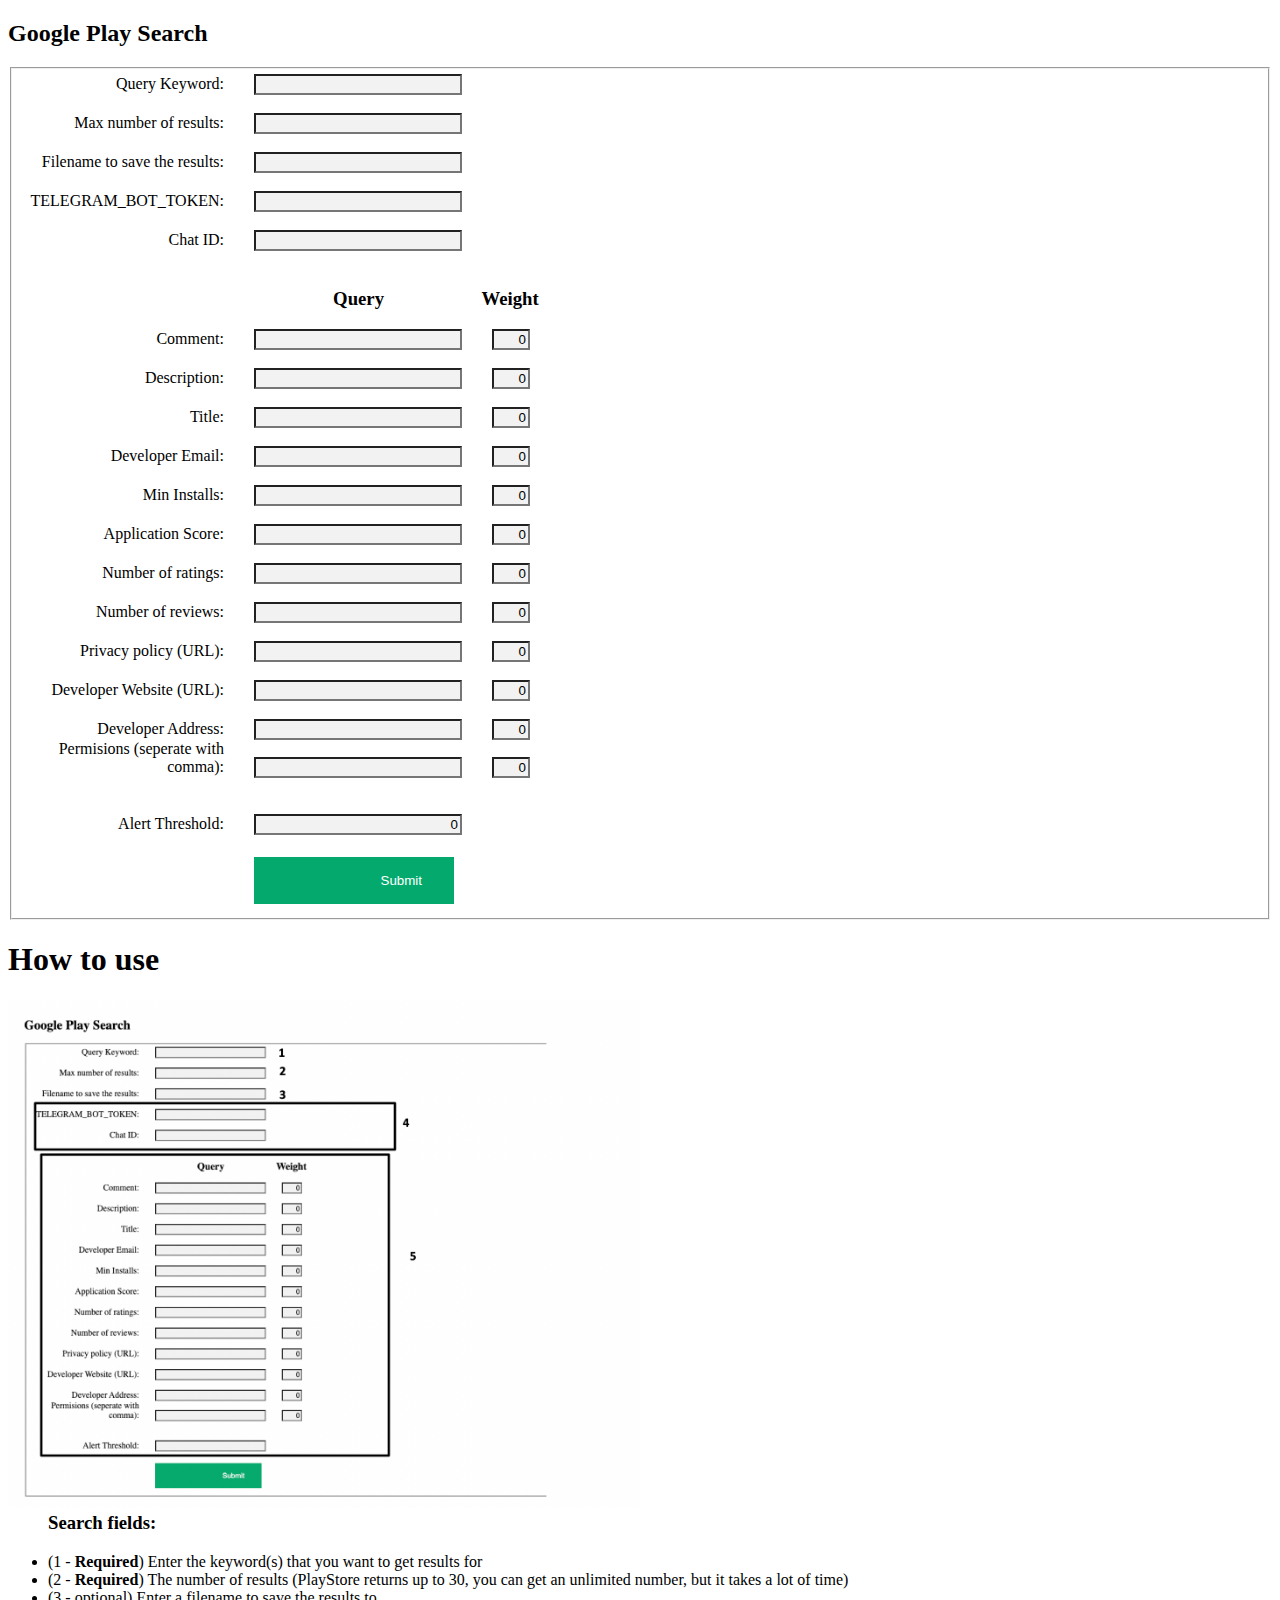
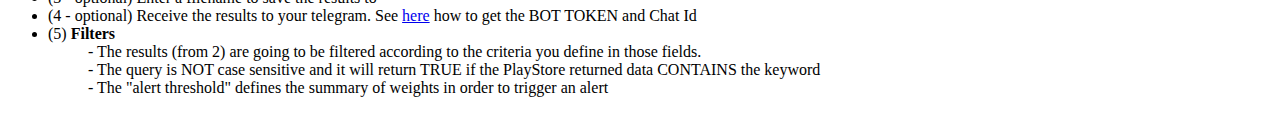
==== static/advancedSearch.html @ 1edddcd5 "first commit" ====
<!DOCTYPE html>
<html>
<body>
<style>
img {
  width: 50%;
  height: auto;
}

label{

      display:inline-block;
      width:200px;
      margin-right:30px;
      text-align:right;
}

input[type=button], input[type=submit], input[type=reset] {
      background-color: #04AA6D;
      border: none;
      color: white;
      padding: 16px 32px;
      text-decoration: none;
      margin: 4px 2px;
      cursor: pointer;
}


input{
		background-color: #f2f2f2;
		display:inline-block;
		width:200px;
		style:italic;
		margin-right:30px;	
        text-align:right;
}

}

fieldset{

      border:none;
      width:100px;
      margin:0px auto;
}


</style>

<h2>Google Play Search</h2>
<fieldset>
<table>
<form action="http://localhost:8081/query" method=post>

	<label for="query">Query Keyword:</label>
	<input type="text" id="query" name="query" value=""><br><br>

	<label for="maxresults">Max number of results:</label>
	<input type="text" id="maxresults" name="maxresults" value=""><br><br>

    <label for="saveresults">Filename to save the results:</label>
	<input type="text" id="saveresults" name="saveresults" value=""><br><br>

	<label for="TELEGRAM_BOT_TOKEN">TELEGRAM_BOT_TOKEN:</label>
	<input type="text" id="TELEGRAM_BOT_TOKEN" name="TELEGRAM_BOT_TOKEN" value=""><br><br>
	<label for="chatid">Chat ID:</label>
	<input type="text" id="chatid" name="chatid" value="">
	<br><br>
    


	<h3>
        <label style="margin-left:110px;width:250px">Query</label>
        <label style="text-align:right; width:120px">Weight</label>
        <br>
                
    </h3>
     


	<label for="comments">Comment:</label>
	<input type="text" id="comments" name="comments" value="">
	<input type="text" id="commentsWeight" name="commentsWeight" style="width:30px" value="0">
	<br><br>


  <label for="description">Description:</label>
  <input type="text" id="description" name="description" value="">
  <input type="text" id="descriptionWeight" name="descriptionWeight" style="width:30px"  value="0"><br><br>
  
  
  <label for="title">Title:</label>
  <input type="text" id="title" name="title" value="">
  <input type="text" id="titleWeight" name="titleWeight" style="width:30px" value="0"><br><br>
  
  
  <label for="developerEmail">Developer Email:</label>
  <input type="text" id="developerEmail" name="developerEmail" value="">
  <input type="text" id="developerEmailWeight" name="developerEmailWeight" style="width:30px" value="0"><br><br>
  
    
  <label for="minInstalls">Min Installs:</label>
  <input type="text" id="minInstalls" name="minInstalls" value="">
  <input type="text" id="minInstallsWeight" name="minInstallsWeight" style="width:30px" value="0"><br><br>
  
  
  <label for="score">Application Score:</label>
  <input type="text" id="score" name="score" value="">
  <input type="text" id="scoreWeight" name="scoreWeight" style="width:30px" value="0"><br><br>
  
  <label for="ratings">Number of ratings:</label>
  <input type="text" id="ratings" name="ratings" value="">
  <input type="text" id="ratingsWeight" name="ratingsWeight" style="width:30px" value="0"><br><br>
 
  <label for="number_of_reviews">Number of reviews:</label>
  <input type="text" id="number_of_reviews" name="number_of_reviews" value="">
  <input type="text" id="number_of_reviewsWeight" name="number_of_reviewsWeight" style="width:30px" value="0"><br> <br>
  
  <label for="privacyPolicy">Privacy policy (URL):</label>
  <input type="text" id="privacyPolicy" name="privacyPolicy" value="">
  <input type="text" id="privacyPolicyWeight" name="privacyPolicyWeight" style="width:30px" value="0"><br> <br>  
  
  <label for="developerWebsite">Developer Website (URL):</label>
  <input type="text" id="developerWebsite" name="developerWebsite" value="">
  <input type="text" id="developerWebsiteWeight" name="developerWebsiteWeight" style="width:30px" value="0"><br>  <br> 
  
  
  <label for="developerAddress">Developer Address:</label>
  <input type="text" id="developerAddress" name="developerAddress" value="">
  <input type="text" id="developerAddressWeight" name="developerAddressWeight" style="width:30px" value="0"><br>   
  
    
  <label for="permissions">Permisions (seperate with comma):</label>
  <input type="text" id="permissions" name="permissions" value="">
  <input type="text" id="permissionsWeight" name="permissionsWeight" style="width:30px" value="0"><br><br><br> 
  
  

  <label for="threshold">Alert Threshold:</label>
  <input type="text" id="threshold" name="threshold" value="0"><br><br>

  <div>
    <input style="margin-left:230px;" type="submit" value="Submit">

  </div>
</form>
</table>
</fieldset>
<h1>How to use</h1>
<div>
      <div style="float: right">
      <img src="img/readme.png" alt="instructions">
      </div>
      <div>


      <ul>
            <h3>Search fields:</h3>
            <li>(1 - <b>Required</b>) Enter the keyword(s) that you want to get results for</li>
            <li>(2 - <b>Required</b>) The number of results (PlayStore returns up to 30, you can get an unlimited number, but it takes a lot of time)</li>
            <li>(3 - optional) Enter a filename to save the results to</li>
            <li>(4 - optional) Receive the results to your telegram. See <a href="https://sendpulse.com/knowledge-base/chatbot/create-telegram-chatbot" target="_blank">
                  here</a> how to get the BOT TOKEN and Chat Id </li>
            <li>(5) <b>Filters</b>
            <dd>- The results (from 2) are going to be filtered according to the criteria you define in those fields.</dd>
            <dd>- The query is NOT case sensitive and it will return TRUE if the PlayStore returned data CONTAINS the keyword</dd>
            <dd>- The "alert threshold" defines the summary of weights in order to trigger an alert</dd>
      </li>
          </ul>
      
      </div>
      </div>



</body>
</html>
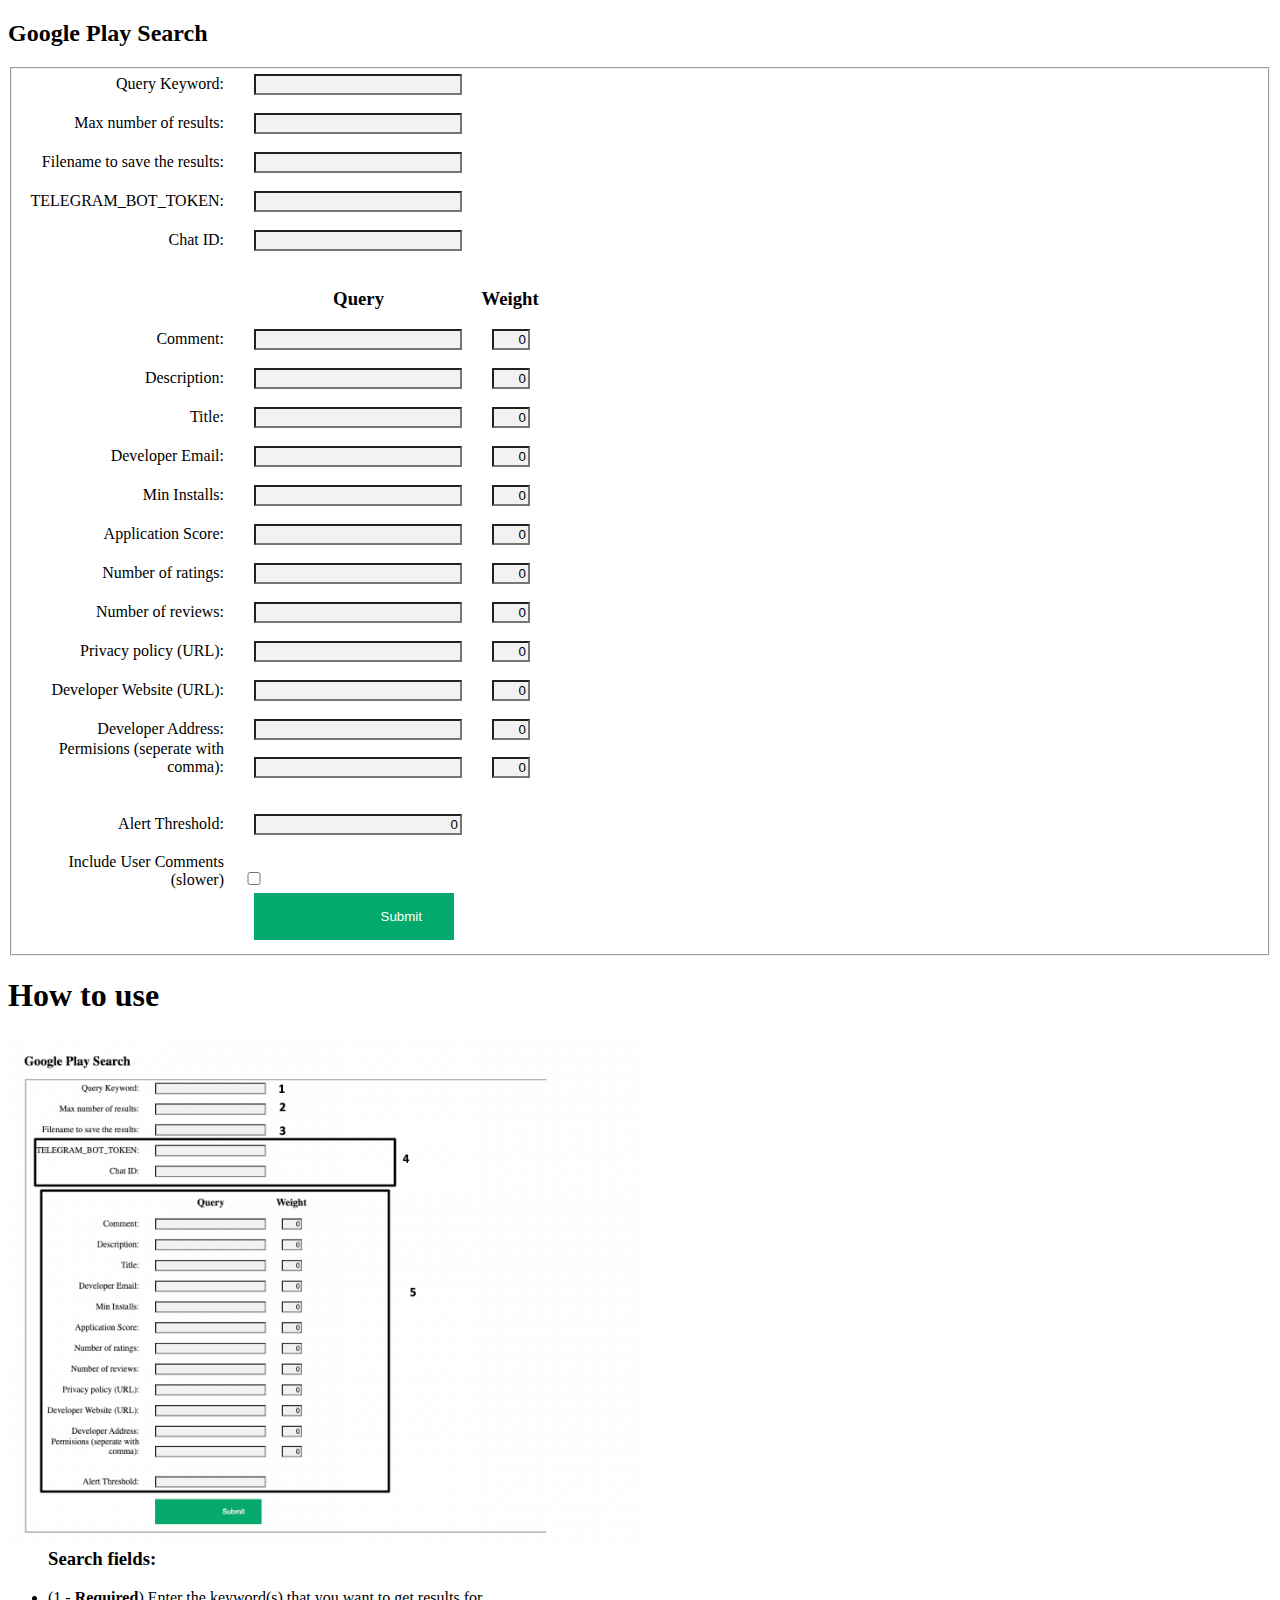
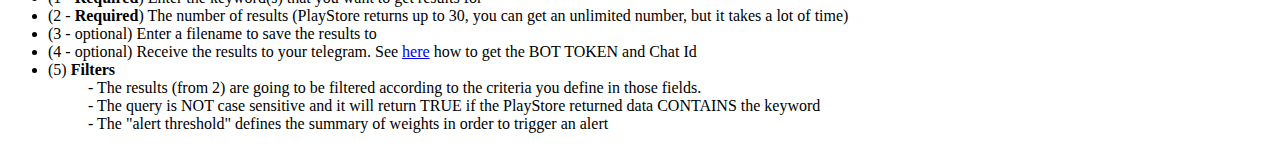
==== commit 51c8a999: "multiple fixes and changes" ====
--- a/static/advancedSearch.html
+++ b/static/advancedSearch.html
@@ -139,6 +139,11 @@
   <label for="threshold">Alert Threshold:</label>
   <input type="text" id="threshold" name="threshold" value="0"><br><br>
 
+  <label for="includecomments">Include User Comments (slower)</label>
+  <input type="checkbox" id="includecomments" name="includecomments" style="margin-left:-100px;">
+ 
+
+
   <div>
     <input style="margin-left:230px;" type="submit" value="Submit">
 
